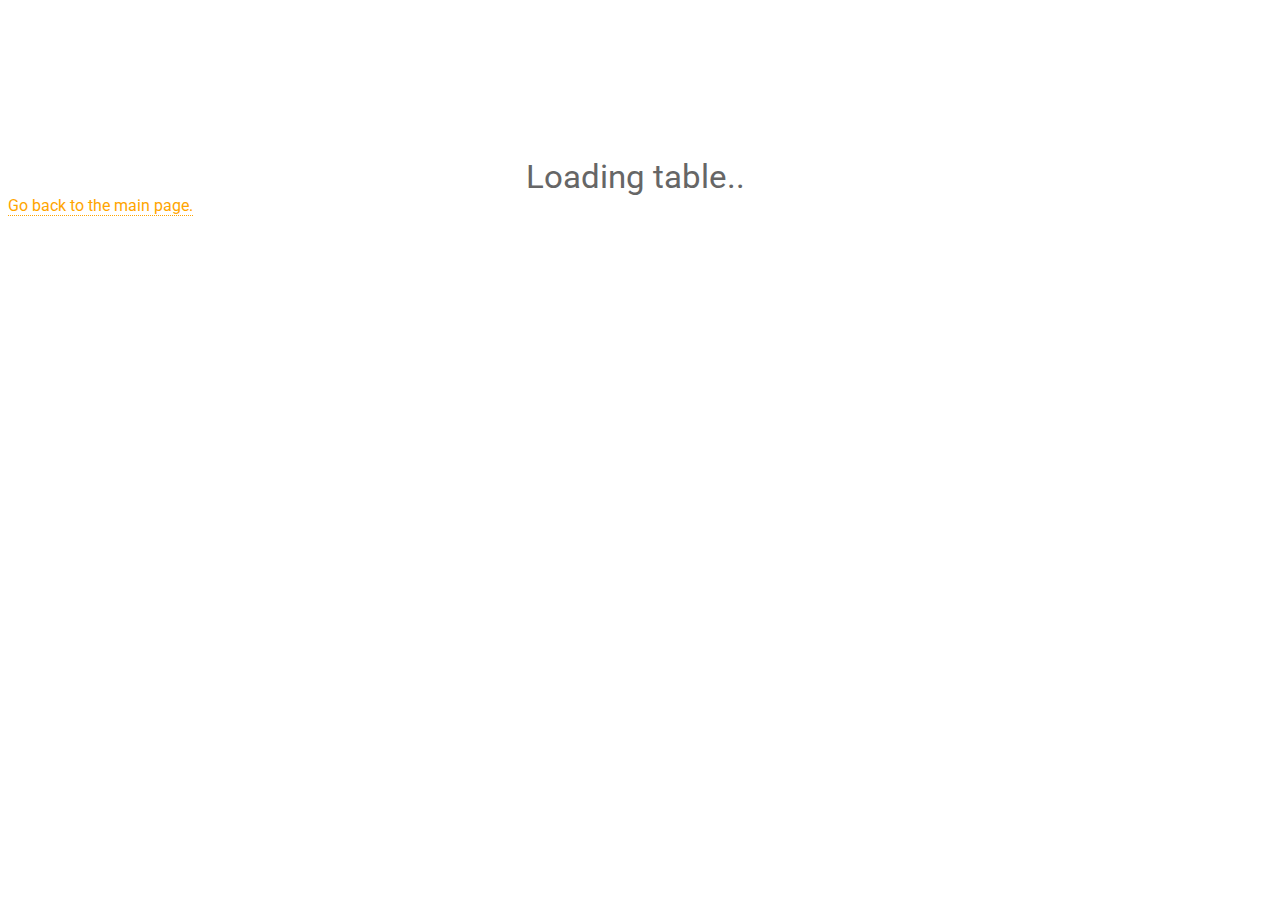
==== cross-rates.html @ 669b986a "table css" ====
<!DOCTYPE html>
<html lang="en">
<head>
  <meta charset='utf-8'>
  <meta name="viewport" content="width=device-width, initial-scale=1, shrink-to-fit=no">
  <meta http-equiv="x-ua-compatible" content="ie=edge">
  <meta name="author" content="Håkan K Arnoldson">

  <title>Currency rates - Cross-rate table</title>
  <meta name="description" content="Currency cross-rates tables and converter.">

  <link rel="stylesheet" href="css/cross-rates.min.css" />


</head>
<body>
  <script src="dependencies/accounting-js-open-exchange-rates/accounting.min.js"></script>
  <script src="js/cross-rates.js"></script>


  <div id="loading">
    Loading table<span class="loading-dot">.</span><span class="loading-dot">.</span><span class="loading-dot">.</span>
  </div>
  <table id="theTable">
    <caption>Exchange rates</caption>
    <thead id="tHead">

    </thead>
    <tbody id="tBody">

    </tbody>
    <tfoot>
      <tr>
        <td id="footercell">
          Data from Coinbase
        </td>
      </tr>
    </tfoot>
  </table>

  <footer>
    <a href="index.html">Go back to the main page.</a>
  </footer>


</body>
---- css/cross-rates.min.css ----
@import url("https://fonts.googleapis.com/css?family=Roboto|Roboto+Mono");body{font-family:"Roboto",sans-serif;font-size:16px}caption{font-size:1.89em;padding:12px 0}td,th{vertical-align:middle;border:0;padding:7px;margin:2px}td:empty,th:empty{background-color:transparent}th{text-align:center}td{text-align:right;font-family:"Roboto Mono",monospace}th{background-color:orange;color:#000;font-size:1.08em;font-weight:bold;text-transform:uppercase}tbody tr:nth-of-type(2n) td{background-color:#e1e1e1}tbody tr:nth-of-type(2n+1) td{background-color:#c3c3c3}#footercell{background-color:transparent;text-align:left;font-size:.75em;font-family:"Roboto",sans-serif}#loading{font-size:2.05em;color:#666;text-align:center;padding-top:150px}#loading .loading-dot{visibility:hidden}#theTable{display:none;margin:0 auto}a,a:link,a:visited{color:orange;text-decoration:none;border-bottom:orange dotted 1px}a:hover,a:link:hover,a:visited:hover{border:0}

/*# sourceMappingURL=cross-rates.min.css.map */
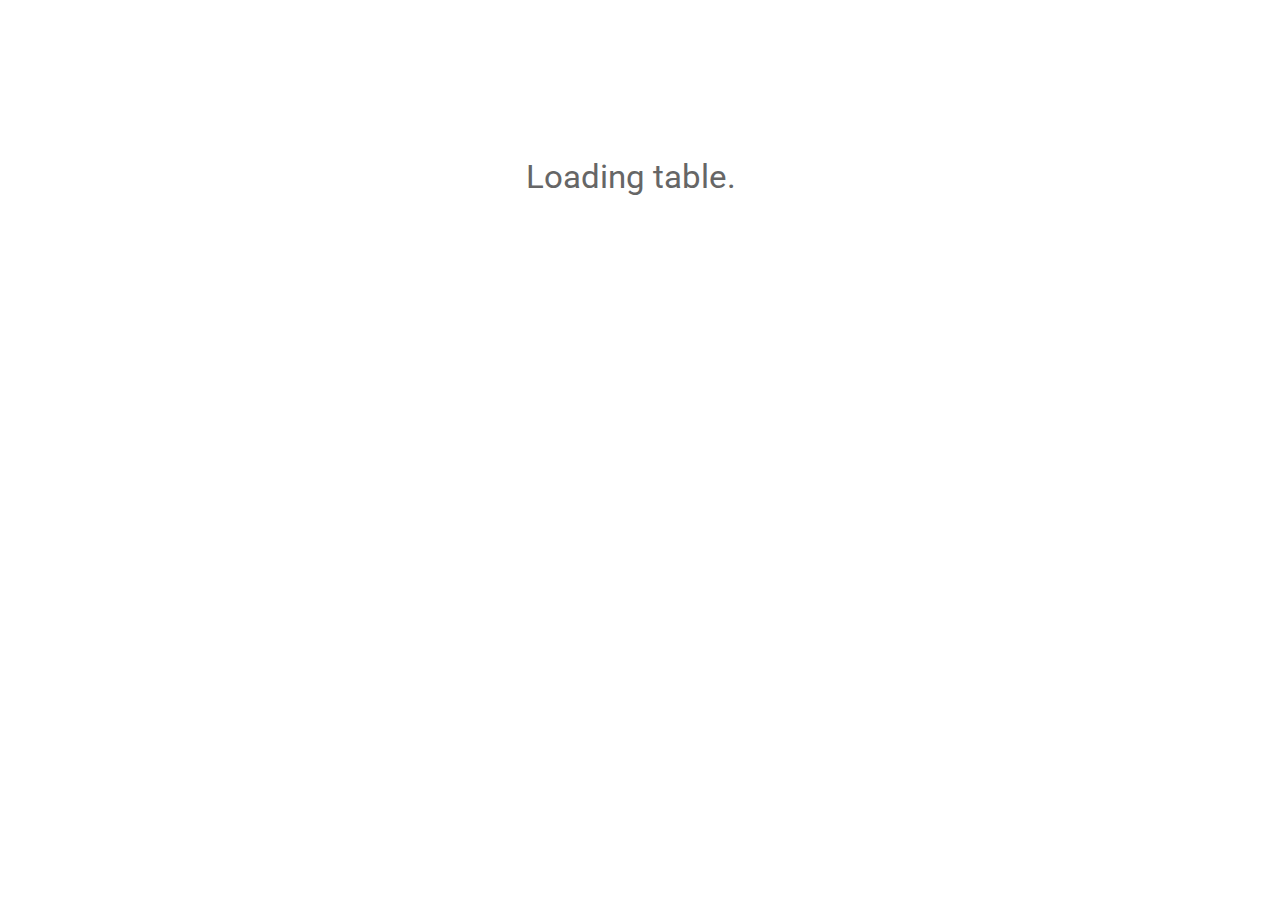
==== commit 93a2e5fa: "coinable link added" ====
--- a/cross-rates.html
+++ b/cross-rates.html
@@ -21,6 +21,9 @@
   <div id="loading">
     Loading table<span class="loading-dot">.</span><span class="loading-dot">.</span><span class="loading-dot">.</span>
   </div>
+  <div id="loading-failed">
+  </div>
+
   <table id="theTable">
     <caption>Exchange rates</caption>
     <thead id="tHead">
@@ -32,13 +35,13 @@
     <tfoot>
       <tr>
         <td id="footercell">
-          Data from Coinbase
+          Data from <a href="https://www.coinbase.com/" target="_blank">Coinbase</a>
         </td>
       </tr>
     </tfoot>
   </table>
 
-  <footer>
+  <footer id="homelink">
     <a href="index.html">Go back to the main page.</a>
   </footer>
 
--- a/css/cross-rates.min.css
+++ b/css/cross-rates.min.css
@@ -1,3 +1 @@
-@import url("https://fonts.googleapis.com/css?family=Roboto|Roboto+Mono");body{font-family:"Roboto",sans-serif;font-size:16px}caption{font-size:1.89em;padding:12px 0}td,th{vertical-align:middle;border:0;padding:7px;margin:2px}td:empty,th:empty{background-color:transparent}th{text-align:center}td{text-align:right;font-family:"Roboto Mono",monospace}th{background-color:orange;color:#000;font-size:1.08em;font-weight:bold;text-transform:uppercase}tbody tr:nth-of-type(2n) td{background-color:#e1e1e1}tbody tr:nth-of-type(2n+1) td{background-color:#c3c3c3}#footercell{background-color:transparent;text-align:left;font-size:.75em;font-family:"Roboto",sans-serif}#loading{font-size:2.05em;color:#666;text-align:center;padding-top:150px}#loading .loading-dot{visibility:hidden}#theTable{display:none;margin:0 auto}a,a:link,a:visited{color:orange;text-decoration:none;border-bottom:orange dotted 1px}a:hover,a:link:hover,a:visited:hover{border:0}
-
-/*# sourceMappingURL=cross-rates.min.css.map */+@import url("https://fonts.googleapis.com/css?family=Roboto|Roboto+Mono");body{font-family:"Roboto",sans-serif;font-size:16px}caption{font-size:1.89em;padding:12px 0}td,th{vertical-align:middle;border:0;padding:7px;margin:2px}td:empty,th:empty{background-color:transparent}th{text-align:center}td{text-align:right;font-family:"Roboto Mono",monospace}th{background-color:orange;color:#000;font-size:1.08em;font-weight:bold;text-transform:uppercase}tbody tr:nth-of-type(2n) td{background-color:#e1e1e1}tbody tr:nth-of-type(2n+1) td{background-color:#c3c3c3}#footercell{background-color:transparent;text-align:left;font-size:.75em;font-family:"Roboto",sans-serif}#loading,#loading-failed{font-size:2.05em;color:#666;text-align:center;padding-top:150px}#loading .loading-dot,#loading-failed .loading-dot{visibility:hidden}#theTable{display:none;margin:0 auto}#theTable a,#theTable a:link,#theTable a:visited,#theTable a:active{color:inherit;border:none}a,a:link,a:visited{color:orange;text-decoration:none;border-bottom:orange dotted 1px}a:hover,a:link:hover,a:visited:hover{border:0}#homelink{display:none;margin-top:30px;text-align:center}
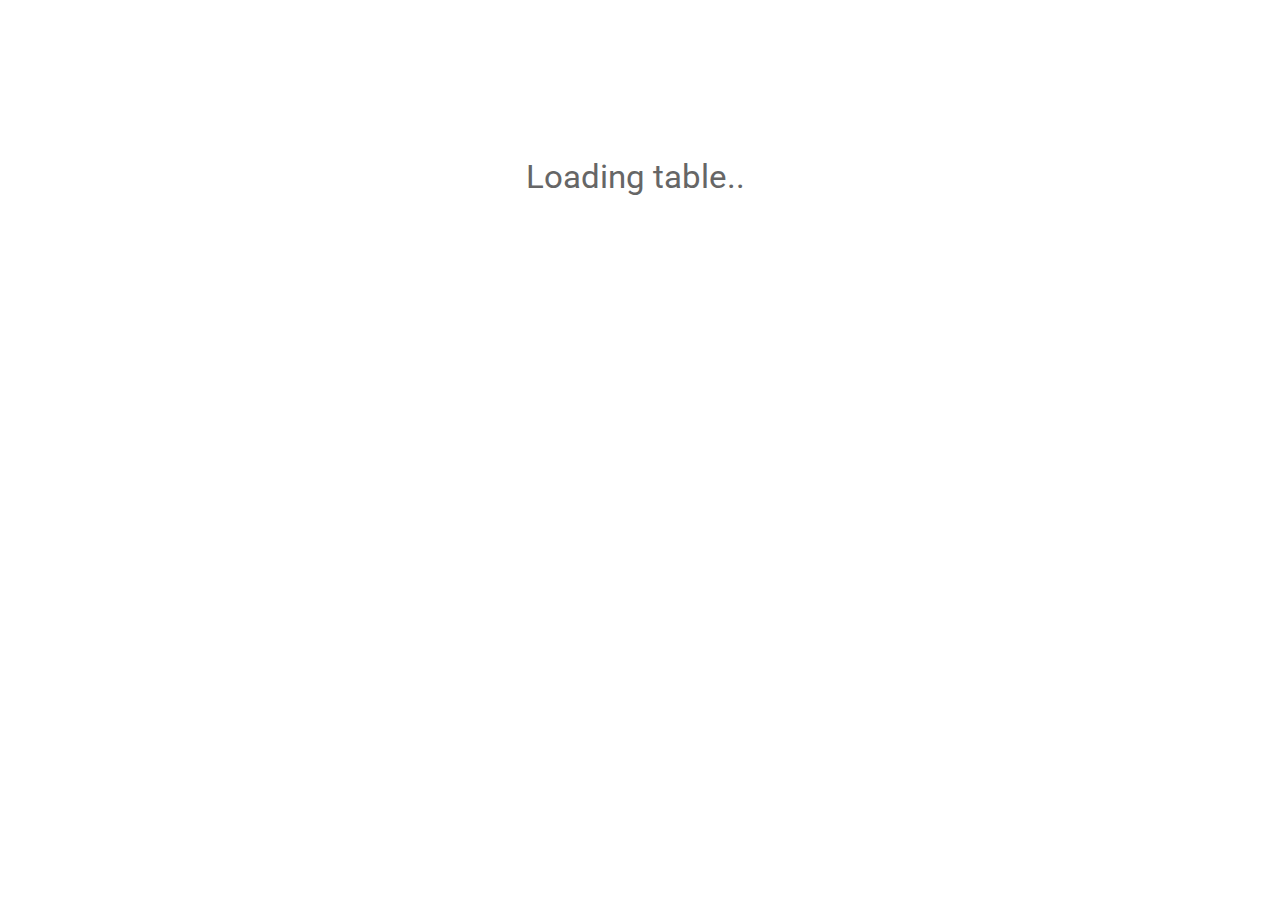
==== commit d99c892b: "commits" ====
--- a/cross-rates.html
+++ b/cross-rates.html
@@ -10,7 +10,6 @@
   <meta name="description" content="Currency cross-rates tables and converter.">
 
   <link rel="stylesheet" href="css/cross-rates.min.css" />
-
 
 </head>
 <body>
@@ -45,5 +44,5 @@
     <a href="index.html">Go back to the main page.</a>
   </footer>
 
-
 </body>
+</html>
--- a/css/cross-rates.min.css
+++ b/css/cross-rates.min.css
@@ -1 +1 @@
-@import url("https://fonts.googleapis.com/css?family=Roboto|Roboto+Mono");body{font-family:"Roboto",sans-serif;font-size:16px}caption{font-size:1.89em;padding:12px 0}td,th{vertical-align:middle;border:0;padding:7px;margin:2px}td:empty,th:empty{background-color:transparent}th{text-align:center}td{text-align:right;font-family:"Roboto Mono",monospace}th{background-color:orange;color:#000;font-size:1.08em;font-weight:bold;text-transform:uppercase}tbody tr:nth-of-type(2n) td{background-color:#e1e1e1}tbody tr:nth-of-type(2n+1) td{background-color:#c3c3c3}#footercell{background-color:transparent;text-align:left;font-size:.75em;font-family:"Roboto",sans-serif}#loading,#loading-failed{font-size:2.05em;color:#666;text-align:center;padding-top:150px}#loading .loading-dot,#loading-failed .loading-dot{visibility:hidden}#theTable{display:none;margin:0 auto}#theTable a,#theTable a:link,#theTable a:visited,#theTable a:active{color:inherit;border:none}a,a:link,a:visited{color:orange;text-decoration:none;border-bottom:orange dotted 1px}a:hover,a:link:hover,a:visited:hover{border:0}#homelink{display:none;margin-top:30px;text-align:center}
+@import url("https://fonts.googleapis.com/css?family=Roboto|Roboto+Mono");body{font-family:"Roboto",sans-serif;font-size:16px}caption{font-size:1.89em;padding:12px 0}td,th{vertical-align:middle;border:0;padding:7px;margin:2px}td:empty,th:empty{background-color:transparent}th{text-align:center}td{text-align:right;font-family:"Roboto Mono",monospace}th{background-color:orange;color:#000;font-size:1.08em;font-weight:bold;text-transform:uppercase}tbody tr:nth-of-type(2n) td{background-color:#e6e6e6}tbody tr:nth-of-type(2n+1) td{background-color:#c8c8c8}a,a:link,a:visited{color:orange;text-decoration:none;border-bottom:orange dotted 1px}a:hover,a:link:hover,a:visited:hover{border:0}#theTable{display:none;margin:0 auto}#theTable a,#theTable a:link,#theTable a:visited,#theTable a:active{color:inherit;border:none}#footercell{background-color:transparent;text-align:left;font-size:.75em;font-family:"Roboto",sans-serif}#loading,#loading-failed{font-size:2.05em;color:#666;text-align:center;padding-top:150px}#loading .loading-dot,#loading-failed .loading-dot{visibility:hidden}#homelink{display:none;margin-top:30px;text-align:center}
